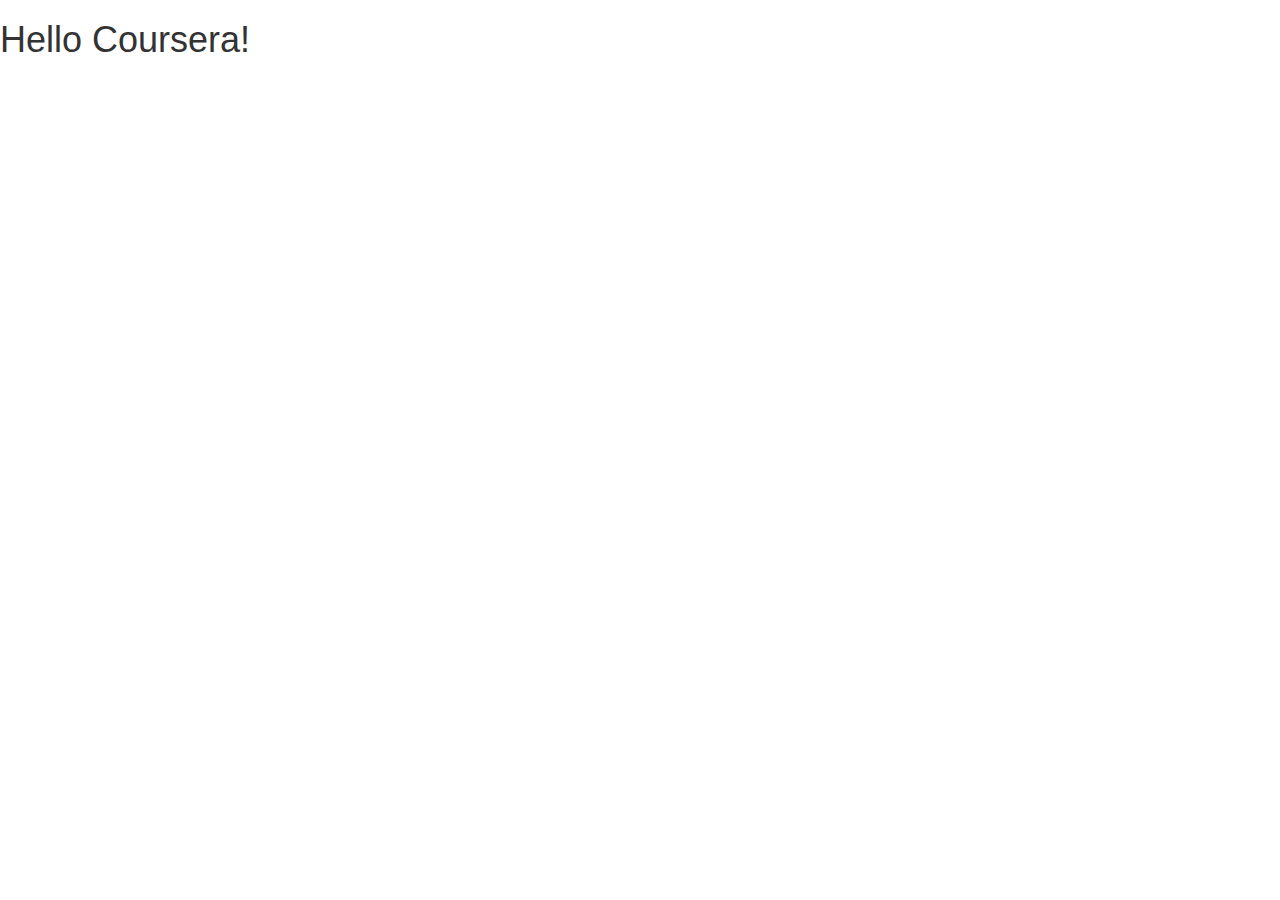
==== module3-solution/index.html @ ceb4ca3d "Added my website" ====
<!doctype html>
<html lang="en">
  <head>
    <meta charset="utf-8">
    <meta http-equiv="X-UA-Compatible" content="IE=edge">
    <meta name="viewport" content="width=device-width, initial-scale=1">

    <!-- HTML5 shim and Respond.js for IE8 support of HTML5 elements and media queries -->
    <!-- WARNING: Respond.js doesn't work if you view the page via file:// -->
    <!--[if lt IE 9]>
      <script src="https://oss.maxcdn.com/html5shiv/3.7.2/html5shiv.min.js"></script>
      <script src="https://oss.maxcdn.com/respond/1.4.2/respond.min.js"></script>
    <![endif]-->

    <title>Bootstrap Starter Page</title>
    <link rel="stylesheet" href="css/bootstrap.min.css">
    <link rel="stylesheet" href="css/styles.css">
  </head>
<body>

  <h1>Hello Coursera!</h1>

  <!-- jQuery (Bootstrap JS plugins depend on it) -->
  <script src="js/jquery-1.11.3.min.js"></script>
  <script src="js/bootstrap.min.js"></script>
  <script src="js/script.js"></script>
</body>
</html>
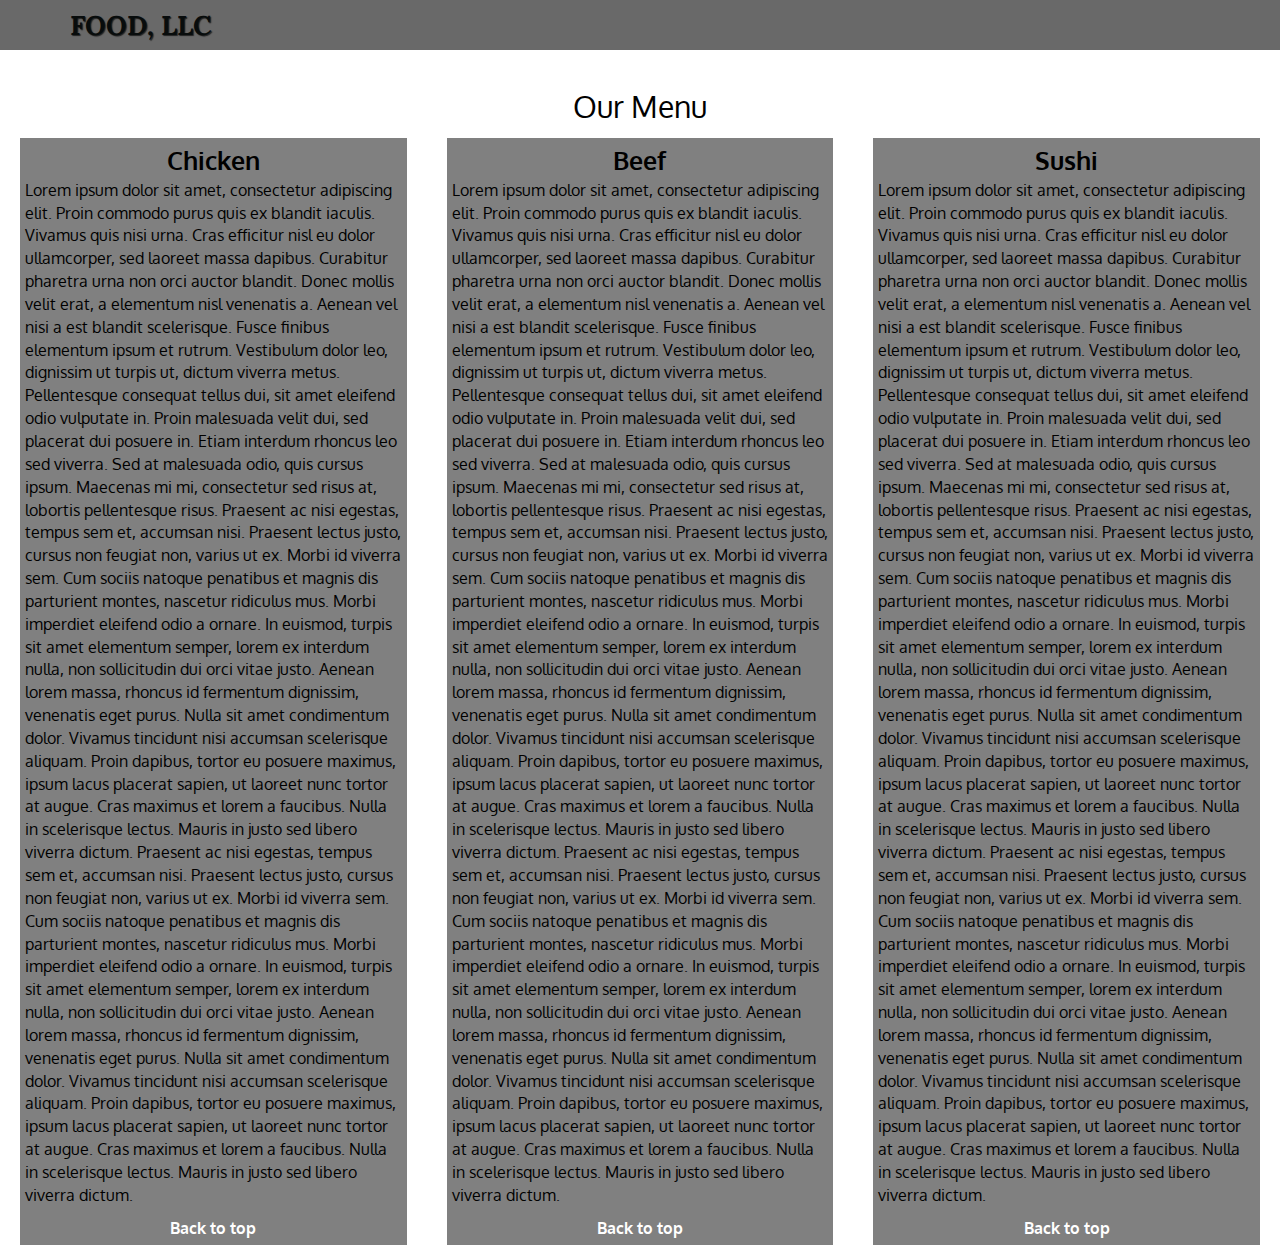
==== commit 41953619: "assignment update" ====
--- a/module3-solution/index.html
+++ b/module3-solution/index.html
@@ -1,28 +1,96 @@
-<!doctype html>
-<html lang="en">
-  <head>
-    <meta charset="utf-8">
-    <meta http-equiv="X-UA-Compatible" content="IE=edge">
-    <meta name="viewport" content="width=device-width, initial-scale=1">
-
-    <!-- HTML5 shim and Respond.js for IE8 support of HTML5 elements and media queries -->
-    <!-- WARNING: Respond.js doesn't work if you view the page via file:// -->
-    <!--[if lt IE 9]>
-      <script src="https://oss.maxcdn.com/html5shiv/3.7.2/html5shiv.min.js"></script>
-      <script src="https://oss.maxcdn.com/respond/1.4.2/respond.min.js"></script>
-    <![endif]-->
-
-    <title>Bootstrap Starter Page</title>
-    <link rel="stylesheet" href="css/bootstrap.min.css">
-    <link rel="stylesheet" href="css/styles.css">
-  </head>
-<body>
-
-  <h1>Hello Coursera!</h1>
-
-  <!-- jQuery (Bootstrap JS plugins depend on it) -->
-  <script src="js/jquery-1.11.3.min.js"></script>
-  <script src="js/bootstrap.min.js"></script>
-  <script src="js/script.js"></script>
-</body>
-</html>
+<!doctype html>
+<html lang="en">
+  <head>
+    <meta charset="utf-8">
+    <meta http-equiv="X-UA-Compatible" content="IE=edge">
+    <meta name="viewport" content="width=device-width, initial-scale=1">
+    <title>Food, LLC</title>
+    <link rel="stylesheet" href="css/bootstrap.min.css">
+    <link rel="stylesheet" href="css/styles.css">
+    <link href='https://fonts.googleapis.com/css?family=Oxygen:400,300,700' rel='stylesheet' type='text/css'>
+    <link href='https://fonts.googleapis.com/css?family=Lora' rel='stylesheet' type='text/css'>
+  </head>
+
+   <!-- Navbar starts -->
+<body>
+  <header>
+    <nav id="header-nav" class="navbar navbar-default">
+      <div class="container">
+        <div class="navbar-header">
+          <a href="index.html" class="pull-left">
+          </a>
+          <div class="navbar-brand">
+            <a href="index/#.html"><h1>Food, LLC</h1></a>
+          </div>
+
+          <button type="button" class="navbar-toggle collapsed" data-toggle="collapse" data-target="#collapsable-nav" aria-expanded="false">
+            <span class="sr-only">Toggle navigation</span>
+            <span class="icon-bar"></span>
+            <span class="icon-bar"></span>
+            <span class="icon-bar"></span>
+          </button>
+        </div>
+      
+
+
+    <div id="collapsable-nav" class="collapse navbar-collapse">
+           <ul id="nav-list" class="nav navbar-nav visible-xs"> 
+            <li>
+              <a href="#chicken"><span></span><br class="hidden-xs">Chicken</a>
+            </li>
+            <li>
+              <a href="#beef"><span></span> <br class="hidden-xs">Beef</a>
+            </li>
+            <li>
+              <a href="#sushi"><span></span> <br class="hidden-xs">Sushi</a>
+            </li>
+          </ul><!-- #nav-list, id adds return reference, visible-xs hides titles in fullscreen -->
+        </div><!-- .collapse .navbar-collapse -->
+      </div><!-- .container -->
+    </nav><!-- #header-nav -->
+  </header>
+
+<!-- Navbar ends -->
+
+
+
+
+ <div id="main-content" class="container">
+    <h2 id="menu-categories-title" class="text-center">Our Menu</h2>
+  </div>
+    
+
+
+    <!-- Paragraps start -->
+
+    <div class="col-md-4 col-sm-6 col-xs-12">
+    <section>  <div id="specials-tile" class="text-center"> <strong id = chicken >Chicken</strong> </div> <p> Lorem ipsum dolor sit amet, consectetur adipiscing elit. Proin commodo purus quis ex blandit iaculis. Vivamus quis nisi urna. Cras efficitur nisl eu dolor ullamcorper, sed laoreet massa dapibus. Curabitur pharetra urna non orci auctor blandit. Donec mollis velit erat, a elementum nisl venenatis a. Aenean vel nisi a est blandit scelerisque. Fusce finibus elementum ipsum et rutrum. Vestibulum dolor leo, dignissim ut turpis ut, dictum viverra metus. Pellentesque consequat tellus dui, sit amet eleifend odio vulputate in. Proin malesuada velit dui, sed placerat dui posuere in. Etiam interdum rhoncus leo sed viverra. Sed at malesuada odio, quis cursus ipsum. Maecenas mi mi, consectetur sed risus at, lobortis pellentesque risus. Praesent ac nisi egestas, tempus sem et, accumsan nisi. Praesent lectus justo, cursus non feugiat non, varius ut ex. Morbi id viverra sem. Cum sociis natoque penatibus et magnis dis parturient montes, nascetur ridiculus mus. Morbi imperdiet eleifend odio a ornare. In euismod, turpis sit amet elementum semper, lorem ex interdum nulla, non sollicitudin dui orci vitae justo. Aenean lorem massa, rhoncus id fermentum dignissim, venenatis eget purus. Nulla sit amet condimentum dolor. Vivamus tincidunt nisi accumsan scelerisque aliquam. Proin dapibus, tortor eu posuere maximus, ipsum lacus placerat sapien, ut laoreet nunc tortor at augue. Cras maximus et lorem a faucibus. Nulla in scelerisque lectus. Mauris in justo sed libero viverra dictum. Praesent ac nisi egestas, tempus sem et, accumsan nisi. Praesent lectus justo, cursus non feugiat non, varius ut ex. Morbi id viverra sem. Cum sociis natoque penatibus et magnis dis parturient montes, nascetur ridiculus mus. Morbi imperdiet eleifend odio a ornare. In euismod, turpis sit amet elementum semper, lorem ex interdum nulla, non sollicitudin dui orci vitae justo. Aenean lorem massa, rhoncus id fermentum dignissim, venenatis eget purus. Nulla sit amet condimentum dolor. Vivamus tincidunt nisi accumsan scelerisque aliquam. Proin dapibus, tortor eu posuere maximus, ipsum lacus placerat sapien, ut laoreet nunc tortor at augue. Cras maximus et lorem a faucibus. Nulla in scelerisque lectus. Mauris in justo sed libero viverra dictum.</p> 
+      <a href="#top"> Back to top</a> 
+      
+    
+    </div>
+     
+   <div class="col-md-4 col-sm-6 col-xs-12">
+   
+    <section> <div id="specials-tile" class="text-center" > <strong id = beef> Beef</strong> </div> <p> Lorem ipsum dolor sit amet, consectetur adipiscing elit. Proin commodo purus quis ex blandit iaculis. Vivamus quis nisi urna. Cras efficitur nisl eu dolor ullamcorper, sed laoreet massa dapibus. Curabitur pharetra urna non orci auctor blandit. Donec mollis velit erat, a elementum nisl venenatis a. Aenean vel nisi a est blandit scelerisque. Fusce finibus elementum ipsum et rutrum. Vestibulum dolor leo, dignissim ut turpis ut, dictum viverra metus. Pellentesque consequat tellus dui, sit amet eleifend odio vulputate in. Proin malesuada velit dui, sed placerat dui posuere in. Etiam interdum rhoncus leo sed viverra. Sed at malesuada odio, quis cursus ipsum. Maecenas mi mi, consectetur sed risus at, lobortis pellentesque risus. Praesent ac nisi egestas, tempus sem et, accumsan nisi. Praesent lectus justo, cursus non feugiat non, varius ut ex. Morbi id viverra sem. Cum sociis natoque penatibus et magnis dis parturient montes, nascetur ridiculus mus. Morbi imperdiet eleifend odio a ornare. In euismod, turpis sit amet elementum semper, lorem ex interdum nulla, non sollicitudin dui orci vitae justo. Aenean lorem massa, rhoncus id fermentum dignissim, venenatis eget purus. Nulla sit amet condimentum dolor. Vivamus tincidunt nisi accumsan scelerisque aliquam. Proin dapibus, tortor eu posuere maximus, ipsum lacus placerat sapien, ut laoreet nunc tortor at augue. Cras maximus et lorem a faucibus. Nulla in scelerisque lectus. Mauris in justo sed libero viverra dictum. Praesent ac nisi egestas, tempus sem et, accumsan nisi. Praesent lectus justo, cursus non feugiat non, varius ut ex. Morbi id viverra sem. Cum sociis natoque penatibus et magnis dis parturient montes, nascetur ridiculus mus. Morbi imperdiet eleifend odio a ornare. In euismod, turpis sit amet elementum semper, lorem ex interdum nulla, non sollicitudin dui orci vitae justo. Aenean lorem massa, rhoncus id fermentum dignissim, venenatis eget purus. Nulla sit amet condimentum dolor. Vivamus tincidunt nisi accumsan scelerisque aliquam. Proin dapibus, tortor eu posuere maximus, ipsum lacus placerat sapien, ut laoreet nunc tortor at augue. Cras maximus et lorem a faucibus. Nulla in scelerisque lectus. Mauris in justo sed libero viverra dictum. </p>
+      <a href="#top"> Back to top</a></section> 
+     
+
+      </div>
+       
+       <div class="col-md-4 col-sm-6 col-xs-12">
+        <section> <div id="specials-tile"class="text-center" id = sushi> <strong id=sushi>Sushi</strong> </div> <p> Lorem ipsum dolor sit amet, consectetur adipiscing elit. Proin commodo purus quis ex blandit iaculis. Vivamus quis nisi urna. Cras efficitur nisl eu dolor ullamcorper, sed laoreet massa dapibus. Curabitur pharetra urna non orci auctor blandit. Donec mollis velit erat, a elementum nisl venenatis a. Aenean vel nisi a est blandit scelerisque. Fusce finibus elementum ipsum et rutrum. Vestibulum dolor leo, dignissim ut turpis ut, dictum viverra metus. Pellentesque consequat tellus dui, sit amet eleifend odio vulputate in. Proin malesuada velit dui, sed placerat dui posuere in. Etiam interdum rhoncus leo sed viverra. Sed at malesuada odio, quis cursus ipsum. Maecenas mi mi, consectetur sed risus at, lobortis pellentesque risus. Praesent ac nisi egestas, tempus sem et, accumsan nisi. Praesent lectus justo, cursus non feugiat non, varius ut ex. Morbi id viverra sem. Cum sociis natoque penatibus et magnis dis parturient montes, nascetur ridiculus mus. Morbi imperdiet eleifend odio a ornare. In euismod, turpis sit amet elementum semper, lorem ex interdum nulla, non sollicitudin dui orci vitae justo. Aenean lorem massa, rhoncus id fermentum dignissim, venenatis eget purus. Nulla sit amet condimentum dolor. Vivamus tincidunt nisi accumsan scelerisque aliquam. Proin dapibus, tortor eu posuere maximus, ipsum lacus placerat sapien, ut laoreet nunc tortor at augue. Cras maximus et lorem a faucibus. Nulla in scelerisque lectus. Mauris in justo sed libero viverra dictum. Praesent ac nisi egestas, tempus sem et, accumsan nisi. Praesent lectus justo, cursus non feugiat non, varius ut ex. Morbi id viverra sem. Cum sociis natoque penatibus et magnis dis parturient montes, nascetur ridiculus mus. Morbi imperdiet eleifend odio a ornare. In euismod, turpis sit amet elementum semper, lorem ex interdum nulla, non sollicitudin dui orci vitae justo. Aenean lorem massa, rhoncus id fermentum dignissim, venenatis eget purus. Nulla sit amet condimentum dolor. Vivamus tincidunt nisi accumsan scelerisque aliquam. Proin dapibus, tortor eu posuere maximus, ipsum lacus placerat sapien, ut laoreet nunc tortor at augue. Cras maximus et lorem a faucibus. Nulla in scelerisque lectus. Mauris in justo sed libero viverra dictum. </p>
+        <a href="#top"> Back to top</a> </section> 
+
+    </section>
+
+    </div>
+
+     <!-- Paragraps end -->      
+    
+  <!-- jQuery (Bootstrap JS plugins depend on it) -->
+  <script src="js/jquery-1.11.3.min.js"></script>
+  <script src="js/bootstrap.min.js"></script>
+  <script src="js/script.js"></script>
+</body>
+</html>--- a/module3-solution/css/styles.css
+++ b/module3-solution/css/styles.css
@@ -0,0 +1,94 @@
+body {
+  font-size: 16px;
+  color: #000000;
+  background-color: #white;
+  font-family: 'Oxygen', sans-serif; 
+}
+
+
+#header-nav {
+ background-color: #696969;
+ border-radius: 0;
+ border: 0;
+}
+
+.navbar-brand {
+  padding-bottom: 25px;
+}
+
+.navbar-brand h1 { /* Restaurant name */
+  font-family: 'Lora', serif;
+  color: #080C0C;
+  font-size: 1.5em;
+  text-transform: uppercase;
+  font-weight: bold;
+  text-shadow: 1px 1px 1px #222;
+  margin-top: 0;
+  margin-bottom: 0;
+  line-height: .75;
+}
+
+.navbar-brand a:hover, .navbar-brand a:focus {
+  text-decoration: none;
+}
+
+
+/*# nav list and toggle button styling*/
+
+#nav-list {
+  margin-top: 10px;
+}
+#nav-list a {
+  color:#080C0C ;
+  text-align: center;
+}
+#nav-list a:hover {
+  background: #E7E7E7;
+}
+#nav-list a span {
+  font-size: 1.8em;
+}
+  
+.navbar-header button.navbar-toggle, .navbar-header .icon-bar {
+  border: 1px solid #dark-grey;
+}
+.navbar-header button.navbar-toggle {
+  clear: both;
+  margin-top: -40px;
+}
+
+/*# main test styles, including titles */
+span {
+
+  font-size: 20px;
+  text-align: center;
+  background-color: grey;
+ 
+}
+
+a {
+
+    color: white;
+    text-align: center;
+    text-decoration:none;
+    font-weight: bold;
+
+}
+ 
+
+ section{
+  background-color: grey;
+  padding: 5px ;
+  margin: 5px;
+  text-align: center;
+ }
+
+ p{
+
+  text-align: left;
+ }
+ 
+ strong{
+ font-size: 25px;
+  
+ }
